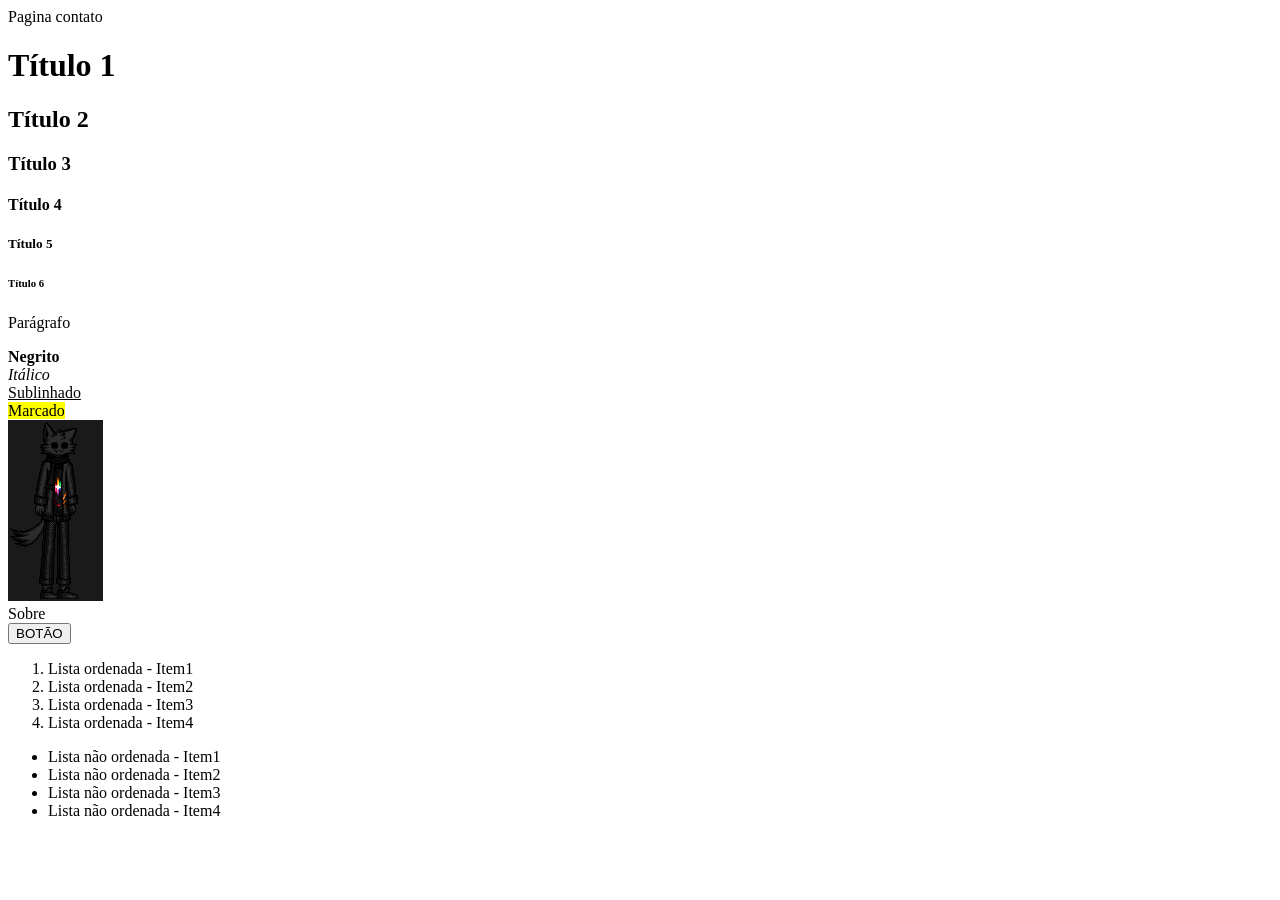
==== index.html @ 5873b188 "Add files via upload" ====
<!DOCTYPE html>
<html lang="pt-br">
<head>
    <meta charset="UTF-8">
    <meta name="viewport" content="width=device-width, initial-scale=1.0">
    <title>Indice</title>
    <link rel="stylesheet" href="styles/style.css">
</head>
<body>

    <a href="contato.html">Pagina contato</a>
    <h1>Título 1</h1>
    <h2>Título 2</h2>
    <h3>Título 3</h3>
    <h4>Título 4</h4>
    <h5>Título 5</h5>
    <h6>Título 6</h6>

    <p>Parágrafo</p>
    <b>Negrito</b>
    <br>
    <i>Itálico</i>
    <br>
    <u>Sublinhado</u>
    <br>
    <mark>Marcado</mark>
    <br>
    <img src="assets/It's me.png" alt="It's me.png">
    <br>
    <a href="sobre.html" target="_blank">Sobre</a>
    <br>
    <button>BOTÃO</button>
    <br>
    <ol>
        <li>Lista ordenada - Item1</li>
        <li>Lista ordenada - Item2</li>
        <li>Lista ordenada - Item3</li>
        <li>Lista ordenada - Item4</li>
    </ol>
    <ul>
        <li>Lista não ordenada - Item1</li>
        <li>Lista não ordenada - Item2</li>
        <li>Lista não ordenada - Item3</li>
        <li>Lista não ordenada - Item4</li>
    </ul>

<script src="index.js"></script>
</body>
</html>
---- styles/style.css ----
/*
body{
    background-color: #000000;
    color: white;
    font-family: Arial, Helvetica, sans-serif;
    font-size: 20px;
}

h1{
    text-align: center;
}

p{
    font-weight: bold;
}

img{
    border-radius: 20px;
    height: 181px;
}

a{
    text-decoration: none;
    color: #aa00ff;
}

h3{
    text-decoration: underline;
}

mark{
    background-color: #a00020;
    color: #ffdddd;
}

button{
    background-color: palegreen;
    color: #000000;
    border-color: goldenrod;
    border-radius: 2px;
}

button:hover{
    background-color: mediumseagreen;
    color: #b0ffb0;
    border-color: gold;
    cursor: pointer;
}

header{
    background-color: #a00020;
}

main{
    background-color: darkcyan;
}

footer{
    background-color: #aa00ff;
}

*/

#menu{
    background-color: aqua;
}

nav ul{
    display: flex;
    list-style: none;
    gap: 20px;
    padding: 0;
    justify-content: center;
}

a{
    text-decoration: none;
    color: black;
}

.section-one{
    text-align: center;
}
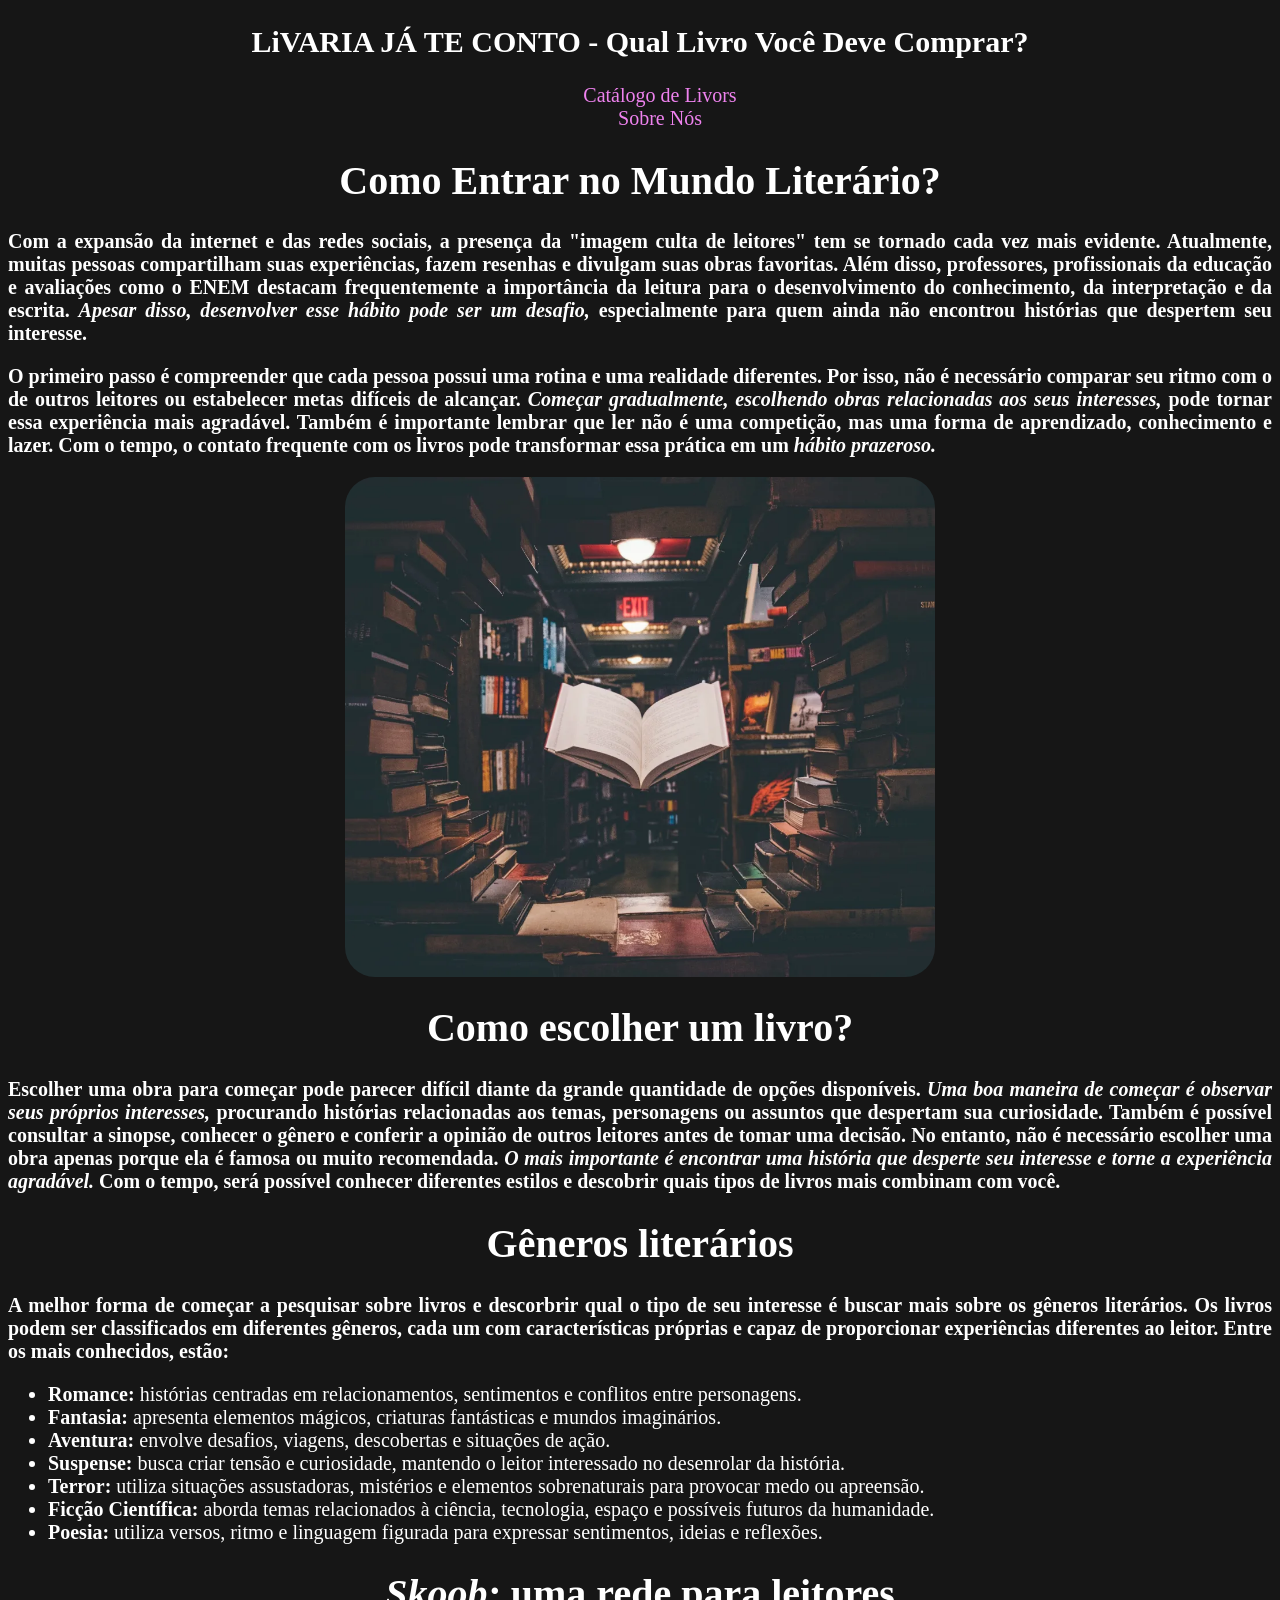
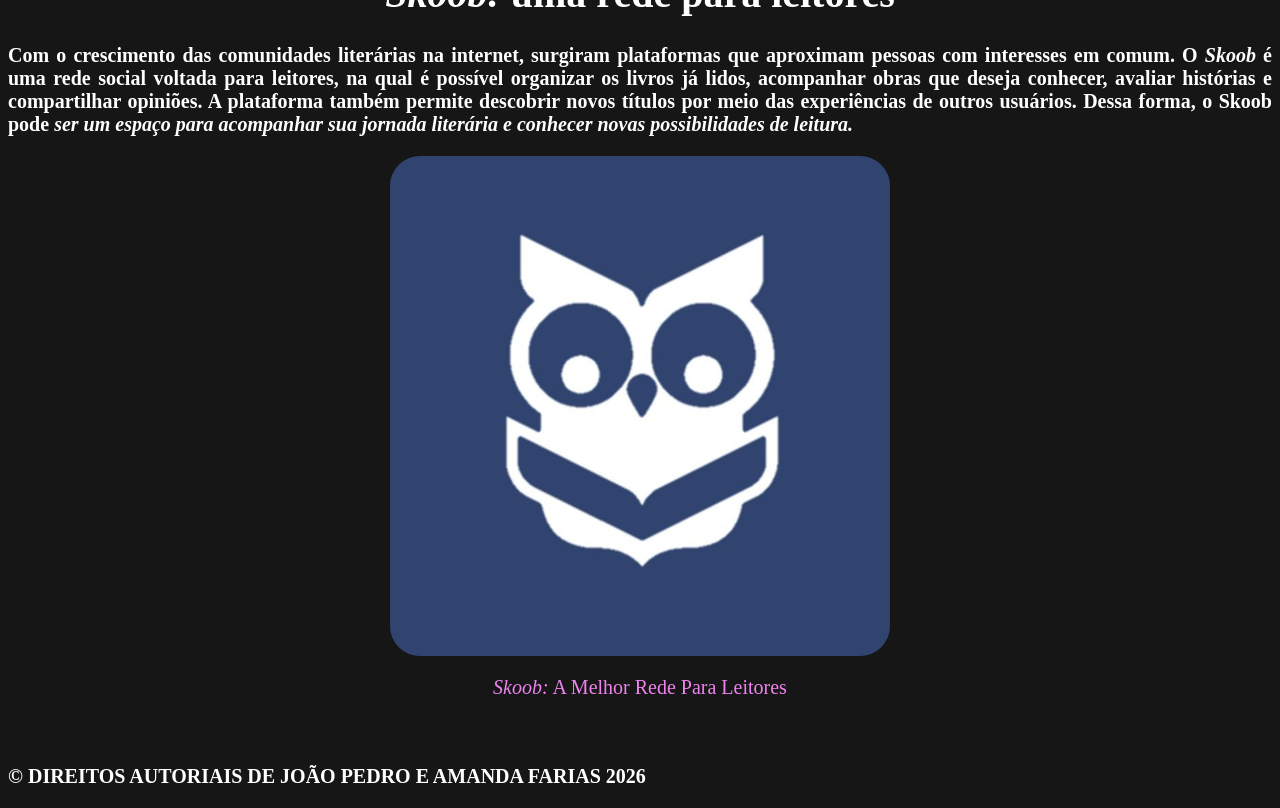
==== commit 53588efb: "Add files via upload" ====
--- a/index.html
+++ b/index.html
@@ -3,47 +3,144 @@
 <head>
     <meta charset="UTF-8">
     <meta name="viewport" content="width=device-width, initial-scale=1.0">
-    <title>Indice</title>
-    <link rel="stylesheet" href="styles/style.css">
+    <title>Livraria</title>
+    <link rel="stylesheet" href="styles.css">
 </head>
 <body>
+    <header>
+        <section>
+            <h1>
+                LiVARIA JÁ TE CONTO - Qual Livro Você Deve Comprar?
+            </h1>
+        </section>
+        <nav>
+            <ul>
+                <li>
+                    <a href="/loja.html" target="_blank">Catálogo de Livors</a>
+                </li>
+                <li>
+                    <a href="/sobre.html" target="_blank">Sobre Nós</a>
+                </li>
+            </ul>
+        </nav>
+    </header>
+    
+    
+    <main>
+        <h1>
+        Como Entrar no Mundo Literário?
+    </h1>
+    <p>
+         Com a expansão da internet e das redes sociais, a presença da "imagem culta de leitores"
+        tem se tornado cada vez mais evidente. Atualmente, muitas pessoas compartilham
+        suas experiências, fazem resenhas e divulgam suas obras favoritas. Além disso,
+        professores, profissionais da educação e avaliações como o ENEM destacam
+        frequentemente a importância da leitura para o desenvolvimento do conhecimento, 
+        da interpretação e da escrita.
+        <i>Apesar disso, desenvolver esse hábito pode ser um desafio,</i>
+        especialmente para quem ainda não encontrou histórias que despertem seu interesse.
+    </p>
 
-    <a href="contato.html">Pagina contato</a>
-    <h1>Título 1</h1>
-    <h2>Título 2</h2>
-    <h3>Título 3</h3>
-    <h4>Título 4</h4>
-    <h5>Título 5</h5>
-    <h6>Título 6</h6>
+    <p>
+        O primeiro passo é compreender que cada pessoa possui uma rotina e uma realidade
+        diferentes. Por isso, não é necessário comparar seu ritmo com o de outros leitores ou
+        estabelecer metas difíceis de alcançar.
+        <i>Começar gradualmente, escolhendo obras relacionadas aos seus interesses,</i>
+        pode tornar essa experiência mais agradável. Também
+        é importante lembrar que ler não é uma competição, mas uma forma de aprendizado,
+        conhecimento e lazer. Com o tempo, o contato frequente com os livros pode transformar essa 
+        prática em um 
+        <i>hábito prazeroso.</i>
+    </p>
+    <img src="/assets/livros.webp" alt="Imagem de Livros">
+    
 
-    <p>Parágrafo</p>
-    <b>Negrito</b>
-    <br>
-    <i>Itálico</i>
-    <br>
-    <u>Sublinhado</u>
-    <br>
-    <mark>Marcado</mark>
-    <br>
-    <img src="assets/It's me.png" alt="It's me.png">
-    <br>
-    <a href="sobre.html" target="_blank">Sobre</a>
-    <br>
-    <button>BOTÃO</button>
-    <br>
-    <ol>
-        <li>Lista ordenada - Item1</li>
-        <li>Lista ordenada - Item2</li>
-        <li>Lista ordenada - Item3</li>
-        <li>Lista ordenada - Item4</li>
-    </ol>
-    <ul>
-        <li>Lista não ordenada - Item1</li>
-        <li>Lista não ordenada - Item2</li>
-        <li>Lista não ordenada - Item3</li>
-        <li>Lista não ordenada - Item4</li>
-    </ul>
 
-<script src="index.js"></script>
+
+
+
+    <h1>Como escolher um livro?</h1>
+        <p>
+            Escolher uma obra para começar pode parecer difícil diante da grande quantidade de
+            opções disponíveis.
+            <i>Uma boa maneira de começar é observar seus próprios interesses,</i>
+            procurando histórias relacionadas aos temas, personagens ou assuntos que despertam sua curiosidade.
+            Também é possível consultar a sinopse, conhecer o
+            gênero e conferir a opinião de outros leitores antes de tomar uma decisão. No
+            entanto, não é necessário escolher uma obra apenas porque ela é famosa ou muito
+            recomendada.
+            <i>O mais importante é encontrar uma história que desperte seu interesse e torne a experiência agradável.</i>
+            Com o tempo, será possível conhecer diferentes estilos e descobrir quais
+            tipos de livros mais combinam com você.
+        </p>
+
+        <h1>Gêneros literários</h1>
+        <p>
+            A melhor forma de começar a pesquisar sobre livros
+            e descorbrir qual o tipo de seu interesse é buscar
+            mais sobre os gêneros literários.
+            Os livros podem ser classificados em diferentes gêneros, 
+            cada um com características próprias e capaz de proporcionar 
+            experiências diferentes ao leitor. Entre os mais conhecidos, estão:
+            <ul>
+                <li>
+                    <b>Romance: </b>
+                    histórias centradas em relacionamentos, sentimentos e conflitos entre personagens.
+                </li>
+                <li>
+                    <b>Fantasia: </b>
+                    apresenta elementos mágicos, criaturas fantásticas e mundos imaginários.
+                </li>
+                <li>
+                    <b>Aventura: </b>
+                    envolve desafios, viagens, descobertas e situações de ação.
+                </li>
+                <li>
+                    <b>Suspense:</b>
+                    busca criar tensão e curiosidade, mantendo o leitor interessado no desenrolar da história.
+                </li>
+                <li>
+                    <b>Terror:</b>
+                    utiliza situações assustadoras, mistérios e elementos sobrenaturais para provocar medo ou apreensão.
+                </li>
+                <li>
+                    <b>Ficção Científica: </b>
+                    aborda temas relacionados à ciência, tecnologia, espaço e possíveis futuros da humanidade.
+                </li>
+                <li>
+                    <b>Poesia:</b>
+                    utiliza versos, ritmo e linguagem figurada para expressar sentimentos, ideias e reflexões.
+                </li>
+
+            </ul>
+        </p>
+
+        
+        
+
+
+
+        <h1><i>Skoob:</i> uma rede para leitores</h1>
+        <p>
+            Com o crescimento das comunidades literárias na internet, surgiram plataformas que
+             aproximam pessoas com interesses em comum. O
+             <i>Skoob</i> é uma rede social voltada para leitores,
+              na qual é possível organizar os livros já lidos, acompanhar obras que
+               deseja conhecer, avaliar histórias e compartilhar opiniões. A plataforma também 
+               permite descobrir novos títulos por meio das experiências de outros usuários. 
+               Dessa forma, o Skoob pode 
+               <i> ser um espaço para acompanhar sua jornada literária e conhecer novas possibilidades de leitura.</i>
+        </p>
+
+        <img src="/assets/skoob.png" alt="Logo do Skoob">
+        <a href="https://www.skoob.com.br/pt/home" target="_blank"><i>Skoob:</i> A Melhor Rede Para Leitores</a>
+
+
+    </main>
+
+    <footer>
+        <br><br>
+        <p>&copy; DIREITOS AUTORIAIS DE JOÃO PEDRO E AMANDA FARIAS 2026</p>
+    </footer>
 </body>
 </html>
--- a/styles.css
+++ b/styles.css
@@ -0,0 +1,41 @@
+body{
+    background-color: #161616;
+    color: white;
+    font-family:'Times New Roman', Times, serif;
+    font-size: 20px;
+}
+
+h1{
+    text-align: center;
+}
+
+h3{
+    text-decoration: underline;
+}
+
+p{
+    text-align: justify;
+    font-weight: bold;
+}
+
+
+img{ 
+    border-radius: 30px;
+    height: 500px;
+}
+
+img{
+    display: block;
+    margin: 20px auto;
+}
+
+a {
+    display: block;
+    text-align: center;
+    text-decoration: none;
+    color: violet
+}
+
+nav ul{
+    list-style: none;
+}
